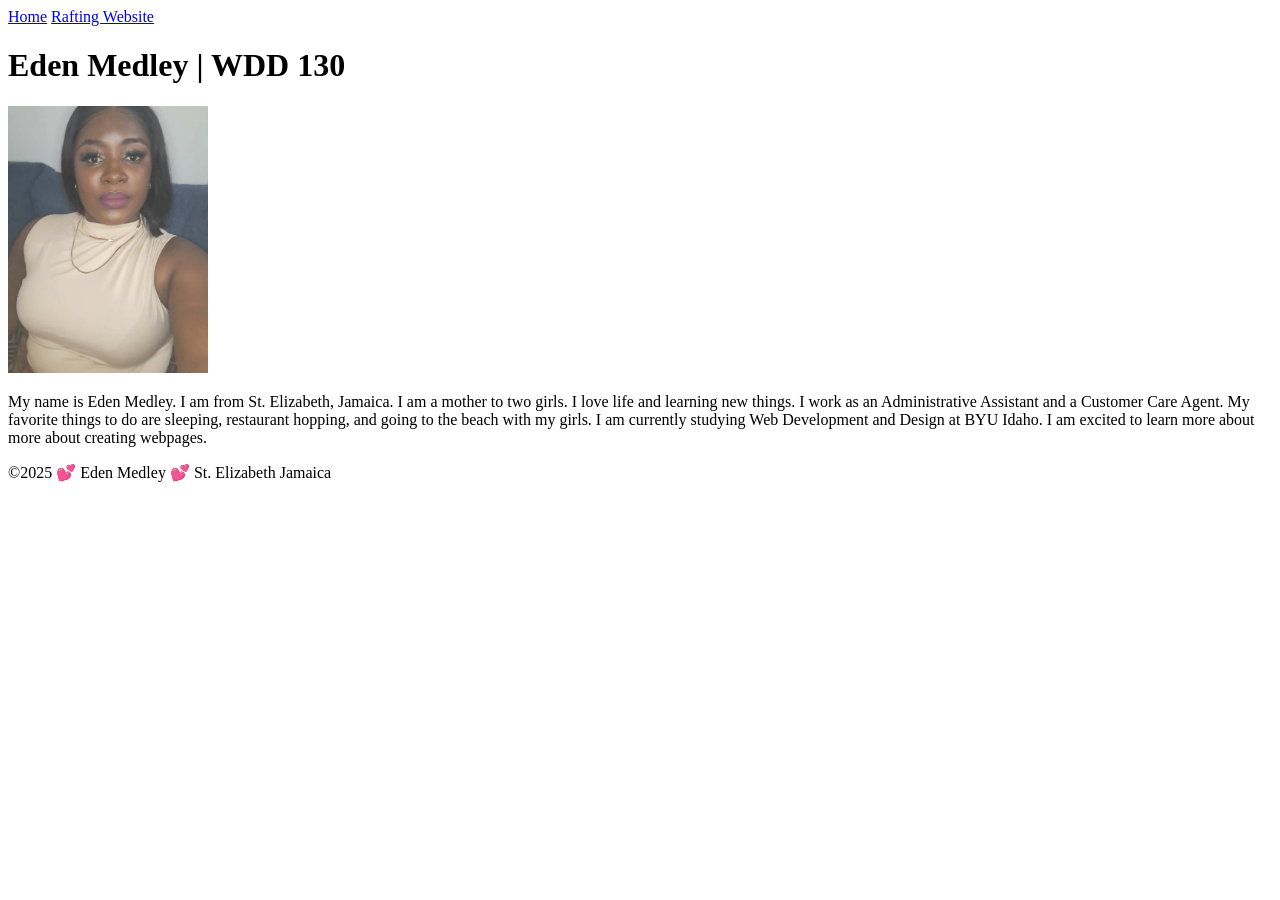
==== index.html @ 17a2026d "homepage" ====
<!doctype html>
<html lang="en">

<head>
    <meta charset="UTF-8">
    <meta name="viewport" content="width=device-width, initial-scale=1.0">
    <title>Eden Medley | WDD 130</title>
</head>

<body>
    <header>
        <nav>
            <a href="#">Home</a>
            <a href="wwr/">Rafting Website</a>
        </nav>
    </header>
    <main>
        <h1>Eden Medley | WDD 130</h1>
        <img src="images/profile.jpg" alt="Hello my name is Eden Medley" width="200">
        <p>My name is Eden Medley. I am from St. Elizabeth, Jamaica.
            I am a mother to two girls. I love life and learning new things.
            I work as an Administrative Assistant and a Customer Care Agent.
            My favorite things to do are sleeping, restaurant hopping, and going to the beach with
            my girls. I am currently studying Web Development and Design at BYU Idaho.
            I am excited to learn more about more about creating webpages.</p>
    </main>
    <footer>
        <p>©2025 💕 Eden Medley 💕 St. Elizabeth Jamaica</p>
    </footer>
</body>

</html>
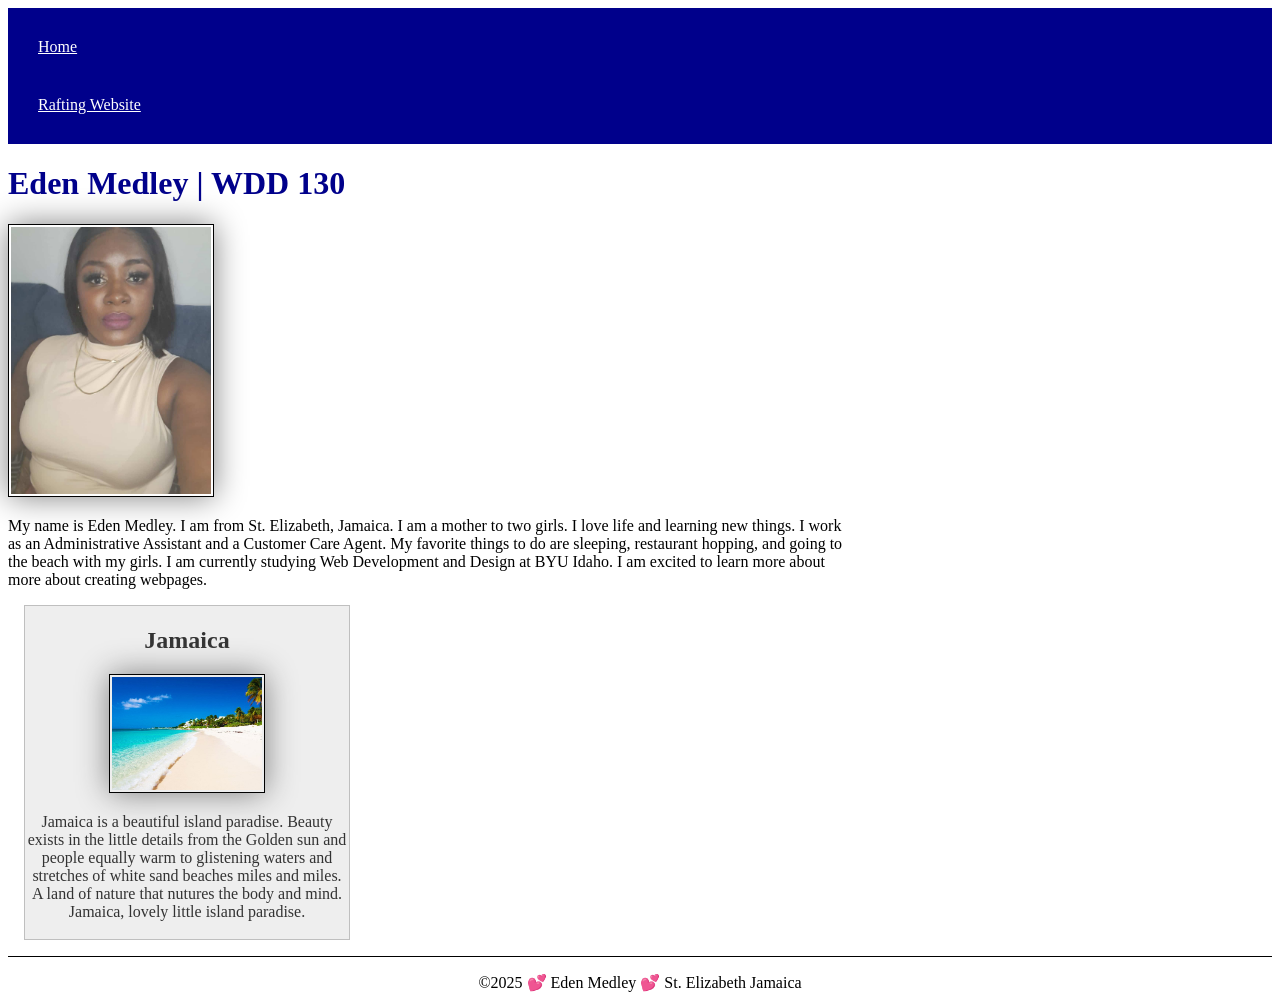
==== commit 2f8c74d9: "homepage" ====
--- a/index.html
+++ b/index.html
@@ -2,9 +2,13 @@
 <html lang="en">
 
 <head>
+
     <meta charset="UTF-8">
     <meta name="viewport" content="width=device-width, initial-scale=1.0">
     <title>Eden Medley | WDD 130</title>
+    <meta name="description" content="Eden Medley BYUIdaho WDD 130 course homepage">
+    <meta name="author" content="Eden Medley">
+    <link rel="stylesheet" href="styles/styles.css">
 </head>
 
 <body>
@@ -24,6 +28,14 @@
             my girls. I am currently studying Web Development and Design at BYU Idaho.
             I am excited to learn more about more about creating webpages.</p>
     </main>
+    <aside>
+        <h2>Jamaica</h2>
+        <img src="images/jamaica.jpg" alt="Island paradise">
+        <p> Jamaica is a beautiful island paradise. Beauty exists in the little details from the
+            Golden sun and people equally warm to glistening waters and
+            stretches of white sand beaches miles and miles. A land of nature that nutures the body
+            and mind. Jamaica, lovely little island paradise.</p>
+    </aside>
     <footer>
         <p>©2025 💕 Eden Medley 💕 St. Elizabeth Jamaica</p>
     </footer>
--- a/styles/styles.css
+++ b/styles/styles.css
@@ -0,0 +1,52 @@
+nav {
+    background-color: darkblue;
+    padding: 10px;
+}
+
+nav a {
+    color: white;
+    display: block;
+    padding: 20px;
+}
+
+h1 {
+    color: darkblue;
+}
+
+img {
+    width: 150px;
+    height: auto;
+    border: 1px solid black;
+    padding: 2px;
+    box-shadow: 0 0 30px gray;
+}
+
+p {
+    padding: 0;
+}
+
+main {
+    max-width: 840px;
+}
+
+aside {
+    width: 20rem;
+    margin: 1rem;
+    border: 1px solid rgb(0, 0, 0, 0.2);
+    padding: 2px;
+    background-color: #eee;
+    color: #333;
+    text-align: center;
+}
+
+main img {
+    width: 200px;
+    height: auto;
+    box-shadow: grey;
+}
+
+footer {
+    margin-top: 15px;
+    border-top: 1px solid #000;
+    text-align: center;
+}
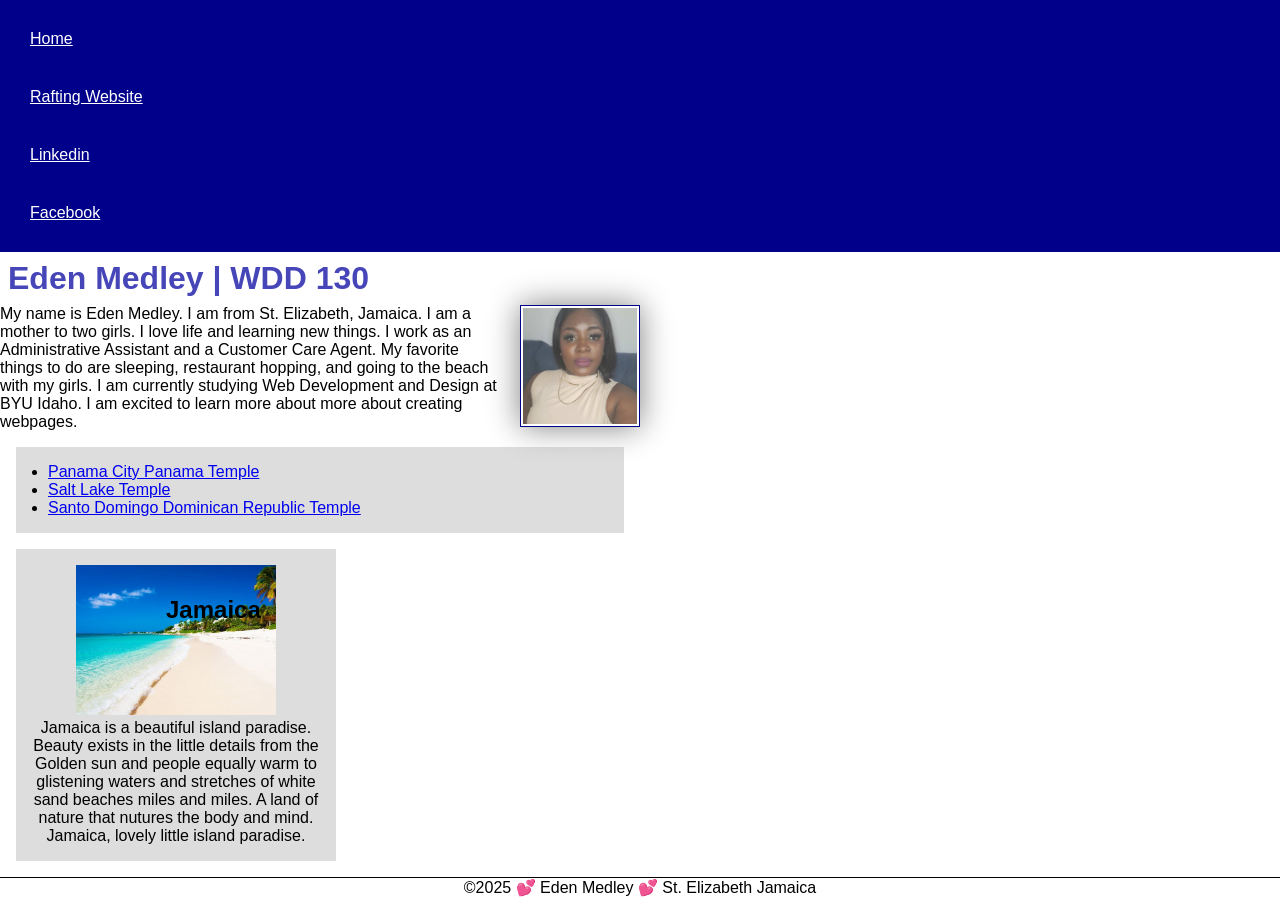
==== commit 25b75880: "homepage" ====
--- a/index.html
+++ b/index.html
@@ -6,7 +6,8 @@
     <meta charset="UTF-8">
     <meta name="viewport" content="width=device-width, initial-scale=1.0">
     <title>Eden Medley | WDD 130</title>
-    <meta name="description" content="Eden Medley BYUIdaho WDD 130 course homepage">
+    <meta name="description"
+      content="Eden Medley's BYU Idaho Web Development and Design WDD 130 course home page, Jamaica">
     <meta name="author" content="Eden Medley">
     <link rel="stylesheet" href="styles/styles.css">
 </head>
@@ -16,6 +17,8 @@
         <nav>
             <a href="#">Home</a>
             <a href="wwr/">Rafting Website</a>
+            <a href="https://www.linkedin.com/in/eden-medley-02662752/">Linkedin</a>
+            <a href="https://www.facebook.com/">Facebook</a>
         </nav>
     </header>
     <main>
@@ -27,8 +30,12 @@
             My favorite things to do are sleeping, restaurant hopping, and going to the beach with
             my girls. I am currently studying Web Development and Design at BYU Idaho.
             I am excited to learn more about more about creating webpages.</p>
+        <ul class="box indent"><li><a href="https://churchofjesuschristtemples.org/panama-city-panama-temple/" target="_blank">Panama City Panama Temple</a></li>
+            <li> <a href="https://churchofjesuschristtemples.org/salt-lake-temple/" target="_blank">Salt Lake Temple</a></li>
+            <li><a href="https://churchofjesuschristtemples.org/santo-domingo-dominican-republic-temple/" target="_blank">Santo Domingo Dominican Republic Temple</a></li>
+        </ul>
     </main>
-    <aside>
+    <aside class="box">
         <h2>Jamaica</h2>
         <img src="images/jamaica.jpg" alt="Island paradise">
         <p> Jamaica is a beautiful island paradise. Beauty exists in the little details from the
--- a/styles/styles.css
+++ b/styles/styles.css
@@ -1,3 +1,11 @@
+* { margin:0; 
+    padding:0; 
+    box-sizing: border-box;}
+body {
+    font-size: 16px;
+    font-family: Arial, sans-serif;
+}
+
 nav {
     background-color: darkblue;
     padding: 10px;
@@ -10,43 +18,55 @@
 }
 
 h1 {
-    color: darkblue;
+    color: rgb(70, 70, 185);
+    padding: 0.5rem;
+}
+main {
+    max-width: 640px;
 }
 
-img {
-    width: 150px;
+main img {
+    width: 120px;
     height: auto;
-    border: 1px solid black;
+    border: 1px solid darkblue;
     padding: 2px;
     box-shadow: 0 0 30px gray;
+    float: right;
+    margin: 0 0 1rem 1rem;
 }
 
 p {
     padding: 0;
 }
 
-main {
-    max-width: 840px;
-}
-
 aside {
     width: 20rem;
-    margin: 1rem;
-    border: 1px solid rgb(0, 0, 0, 0.2);
-    padding: 2px;
-    background-color: #eee;
-    color: #333;
     text-align: center;
+    position: relative;
 }
-
-main img {
+aside h2{
+    position: absolute;
+    top: 47px;
+    left: 150px;
+}
+aside img {
     width: 200px;
     height: auto;
-    box-shadow: grey;
 }
 
 footer {
     margin-top: 15px;
     border-top: 1px solid #000;
     text-align: center;
+}
+/* Class Selectors */
+.box { margin: 1rem;
+    border: 1px solid (red, green, blue) /10%;
+    padding: 1rem;
+    background-color: #ddd;
+    color: #000;
+
+}
+.indent {
+    padding-left: 2rem;
 }
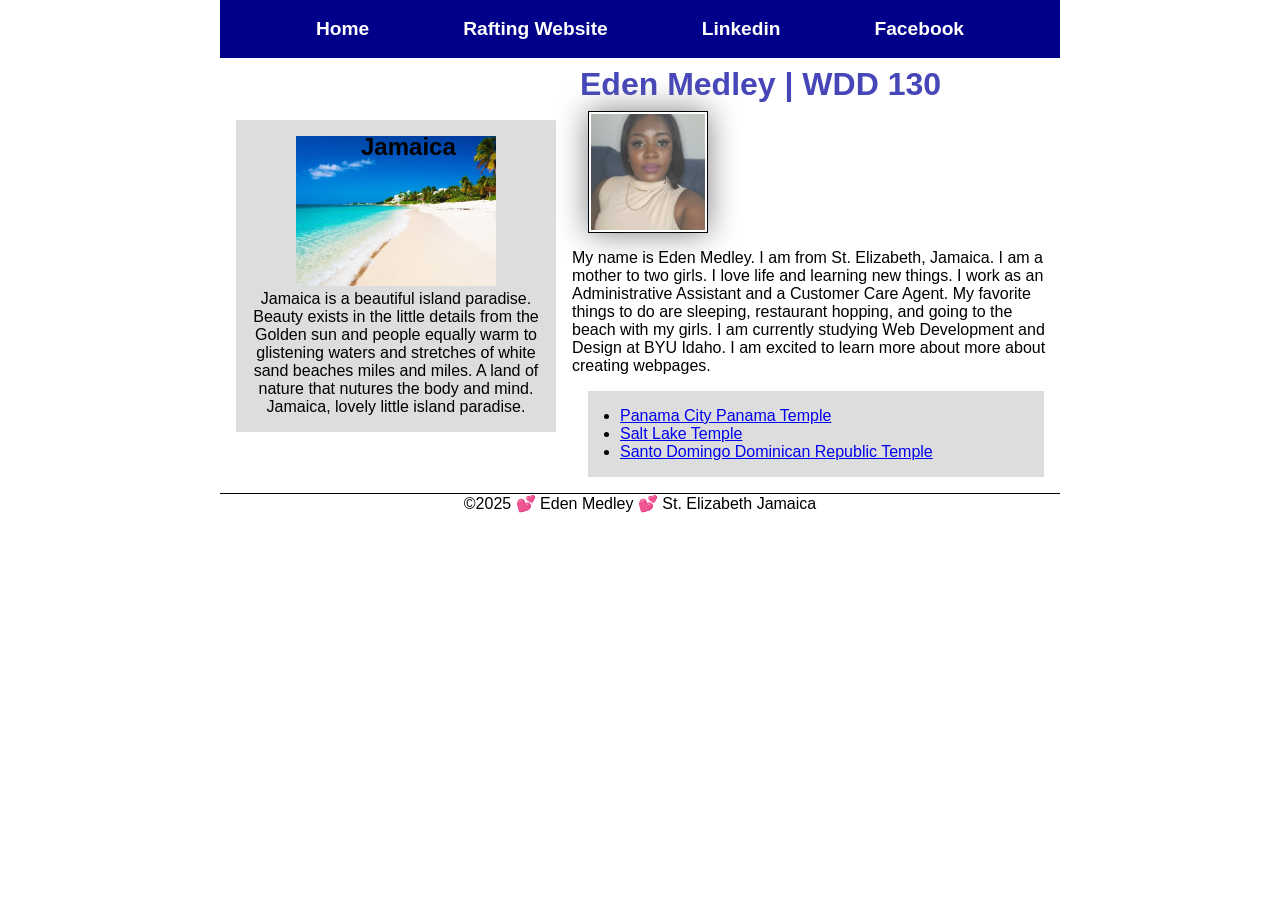
==== commit 36a7465c: "homepage" ====
--- a/index.html
+++ b/index.html
@@ -21,7 +21,8 @@
             <a href="https://www.facebook.com/">Facebook</a>
         </nav>
     </header>
-    <main>
+    <div class="grid">
+    <main class="grid">
         <h1>Eden Medley | WDD 130</h1>
         <img src="images/profile.jpg" alt="Hello my name is Eden Medley" width="200">
         <p>My name is Eden Medley. I am from St. Elizabeth, Jamaica.
@@ -30,12 +31,16 @@
             My favorite things to do are sleeping, restaurant hopping, and going to the beach with
             my girls. I am currently studying Web Development and Design at BYU Idaho.
             I am excited to learn more about more about creating webpages.</p>
-        <ul class="box indent"><li><a href="https://churchofjesuschristtemples.org/panama-city-panama-temple/" target="_blank">Panama City Panama Temple</a></li>
-            <li> <a href="https://churchofjesuschristtemples.org/salt-lake-temple/" target="_blank">Salt Lake Temple</a></li>
-            <li><a href="https://churchofjesuschristtemples.org/santo-domingo-dominican-republic-temple/" target="_blank">Santo Domingo Dominican Republic Temple</a></li>
+        <ul class="box indent">
+            <li><a href="https://churchofjesuschristtemples.org/panama-city-panama-temple/"
+                  target="_blank">Panama City Panama Temple</a></li>
+            <li> <a href="https://churchofjesuschristtemples.org/salt-lake-temple/"
+                  target="_blank">Salt Lake Temple</a></li>
+            <li><a href="https://churchofjesuschristtemples.org/santo-domingo-dominican-republic-temple/"
+                  target="_blank">Santo Domingo Dominican Republic Temple</a></li>
         </ul>
     </main>
-    <aside class="box">
+    <aside class="box"> 
         <h2>Jamaica</h2>
         <img src="images/jamaica.jpg" alt="Island paradise">
         <p> Jamaica is a beautiful island paradise. Beauty exists in the little details from the
@@ -43,6 +48,7 @@
             stretches of white sand beaches miles and miles. A land of nature that nutures the body
             and mind. Jamaica, lovely little island paradise.</p>
     </aside>
+    </div>
     <footer>
         <p>©2025 💕 Eden Medley 💕 St. Elizabeth Jamaica</p>
     </footer>
--- a/styles/styles.css
+++ b/styles/styles.css
@@ -1,6 +1,9 @@
-* { margin:0; 
-    padding:0; 
-    box-sizing: border-box;}
+* {
+    margin: 0;
+    padding: 0;
+    box-sizing: border-box;
+}
+
 body {
     font-size: 16px;
     font-family: Arial, sans-serif;
@@ -9,26 +12,33 @@
 nav {
     background-color: darkblue;
     padding: 10px;
+    display: flex;
+    justify-content: space-evenly;
+    align-items: center;
+
 }
 
 nav a {
+    display: block;
+    text-decoration: none;
+    padding: 0.5rem;
+    font-size: 1.2rem;
+    font-weight: 700;
     color: white;
     display: block;
-    padding: 20px;
 }
 
 h1 {
     color: rgb(70, 70, 185);
     padding: 0.5rem;
+    border-bottom: #000;
 }
-main {
-    max-width: 640px;
-}
+
 
 main img {
     width: 120px;
     height: auto;
-    border: 1px solid darkblue;
+    border: 1px solid rgb(1, 1, 12);
     padding: 2px;
     box-shadow: 0 0 30px gray;
     float: right;
@@ -40,15 +50,29 @@
 }
 
 aside {
+    display: block;
     width: 20rem;
     text-align: center;
     position: relative;
+    grid-column: 1;
+    grid-row: 1;
 }
-aside h2{
+
+aside h2 {
     position: absolute;
-    top: 47px;
-    left: 150px;
+    top: 0px;
+    left: 125px;
 }
+h2 {
+    display: block;
+    font-size: 1.5rem;
+    margin-block-start: 0.83rem;
+    margin-inline-end:0.83rem ;
+    margin-inline-start:0px ;
+    margin-inline-end:0px ;
+    font-weight: bold;
+}
+
 aside img {
     width: 200px;
     height: auto;
@@ -59,14 +83,31 @@
     border-top: 1px solid #000;
     text-align: center;
 }
+
+header,.grid,footer {
+    max-width: 840px;
+    margin: 0 auto
+}
+.grid{
+    display: grid;
+    align-items: center;
+}
+main {
+    grid-column: 2;
+    margin: 1rem;
+}
+
+
 /* Class Selectors */
-.box { margin: 1rem;
+.box {
+    margin: 1rem;
     border: 1px solid (red, green, blue) /10%;
     padding: 1rem;
     background-color: #ddd;
     color: #000;
 
 }
+
 .indent {
     padding-left: 2rem;
-}+}
